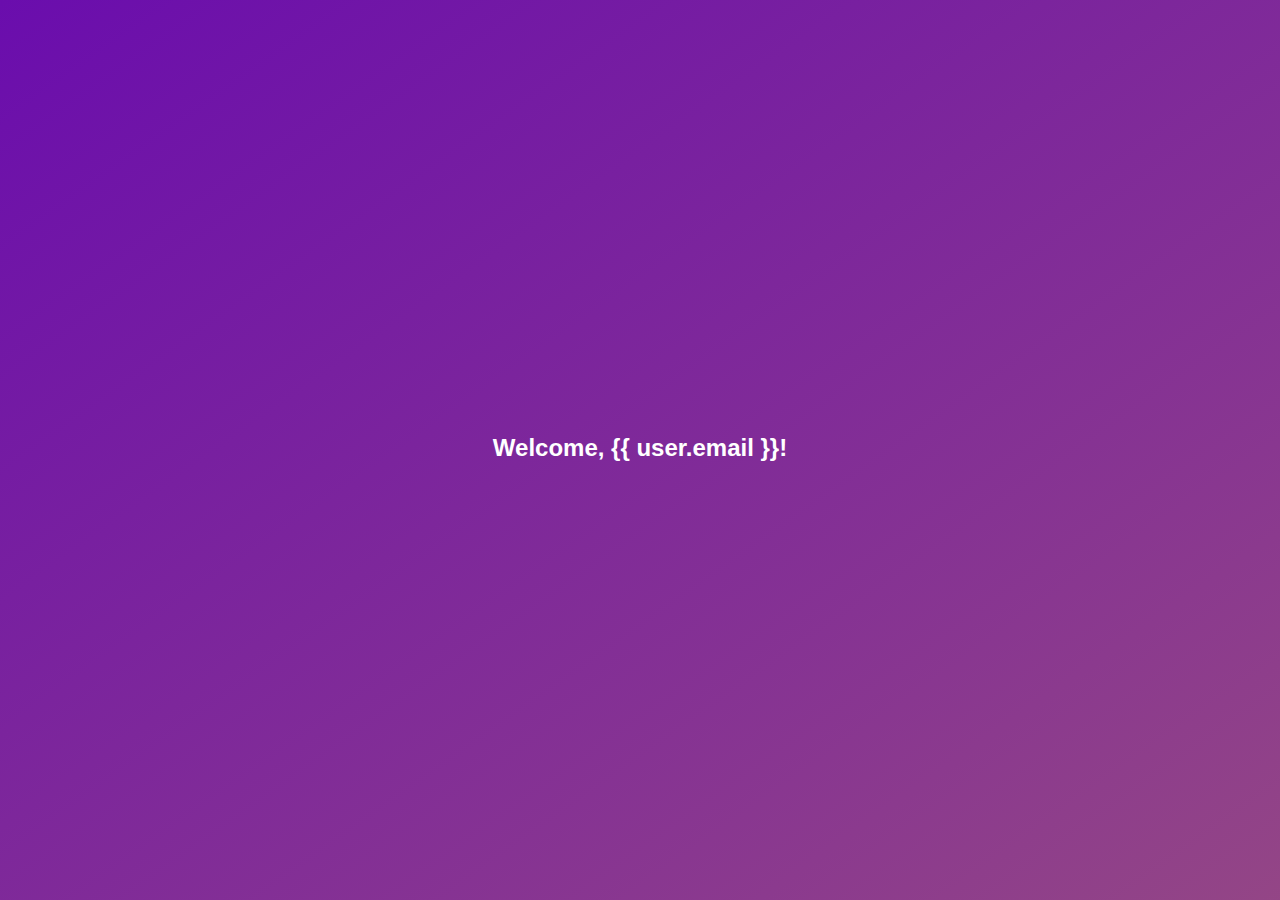
==== templates/index.html @ 24bc5400 "Adding a frontend to users functionality" ====
<!DOCTYPE html>
<html lang="en">
<head>
    <meta charset="UTF-8">
    <meta name="viewport" content="width=device-width, initial-scale=1.0">
    <title>Home</title>
    <link rel="stylesheet" href="/static/styles.css">
</head>
<body>
    <h1>Welcome, {{ user.email }}!</h1>
</body>
</html>
---- static/styles.css ----
body {
    font-family: Arial, sans-serif;
    background: linear-gradient(to bottom right, #6a0dad, #bd7e5f, #7d1710);
    margin: 0;
    padding: 0;
    display: flex;
    justify-content: center;
    align-items: center;
    height: 100vh;
    background-size: 400% 400%;
    animation: gradientBackground 15s ease infinite;
}

@keyframes gradientBackground {
    0% { background-position: 0% 50%; }
    50% { background-position: 100% 50%; }
    100% { background-position: 0% 50%; }
}

.profile-container, .error-container, .login-container, .home-container, .confirm-registration-container {
    background-color: rgba(0, 0, 0, 0.8);
    padding: 30px;
    border-radius: 12px;
    box-shadow: 0 0 15px rgba(0, 0, 0, 0.2);
    width: 350px;
    max-width: 90%;
    text-align: center;
    margin: 20px;
}

.wide-profile-container {
    width: 80%;
}

.block-user-container {
    background-color: rgba(0, 0, 0, 0.8);
    padding: 30px;
    border-radius: 12px;
    box-shadow: 0 0 15px rgba(0, 0, 0, 0.2);
    width: 350px;
    max-width: 90%;
    text-align: center;
    margin: 20px;
}

h1 {
    margin-bottom: 20px;
    font-size: 24px;
    color: #ffffff;
}

form.block-user-form {
    display: flex;
    flex-direction: column;
    gap: 15px;
}

form.block-user-form label {
    margin: 10px 0 5px;
    text-align: left;
    color: #ffffff;
}

form.block-user-form .alert-error,
form.block-user-form .alert-success {
    margin-bottom: 20px;
}

form.block-user-form input.block-user-input,
form.block-user-form select.block-user-select{
    padding: 10px;
    margin-bottom: 15px;
    border: 1px solid white;
    border-radius: 8px;
    background-color: transparent;
    color: white;
    width: 100%;
    box-sizing: border-box;
}

form.block-user-form select.block-user-select option {
    background-color: transparent;
    color: black;
    border: 1px solid white;
}

form.block-user-form button.block-user-button {
    padding: 10px;
    color: white;
    border: 1px solid white;
    background-color: transparent;
    border-radius: 8px;
    cursor: pointer;
    font-size: 16px;
    text-decoration: none;
    display: inline-block;
    text-align: center;
}

form.block-user-form button.block-user-button:hover {
    background-color: rgb(255, 255, 255);
    color: black;
}

form {
    display: flex;
    flex-direction: column;
}

label {
    margin: 10px 0 5px;
    text-align: left;
    color: #ffffff;
}

input {
    padding: 10px;
    margin-bottom: 15px;
    border: 1px solid #ccc;
    border-radius: 8px;
}

button {
    padding: 10px;
    color: white;
    border: 1px solid white;
    background-color: transparent;
    border-radius: 8px;
    cursor: pointer;
    font-size: 16px;
    text-decoration: none;
    display: inline-block;
    text-align: center;
}

button:hover {
    background-color: rgb(255, 255, 255);
    color:black;
}
.btn {
    padding: 10px;
    color: white;
    border: none;
    border-radius: 8px;
    cursor: pointer;
    font-size: 16px;
    text-decoration: none;
    display: inline-block;
    text-align: center;
}

.alert {
    padding: 15px;
    margin-bottom: 20px;
    border-radius: 8px;
    text-align: center;
    color: white;
}

.alert-error {
    border: 1px solid #f5c6cb;
}

.register-container {
    background-color: rgba(0, 0, 0, 0.8);
    padding: 30px;
    border-radius: 12px;
    box-shadow: 0 0 15px rgba(0, 0, 0, 0.2);
    width: 350px;
    max-width: 90%;
    text-align: center;
    margin: 20px;
}

.alert-success {
    background: linear-gradient(to bottom right, #6a0dad, #ff8c00);
    color: white;
    border: 1px solid #c3e6cb;
}

table {
    width: 100%;
    border-collapse: collapse;
    margin-top: 20px;
}

table th, table td {
    padding: 10px;
    border: 1px solid #ffffff;
    text-align: left;
}

table th {
    background-color: #6a0dad;
    color: white;
}

table td {
    background-color: rgba(255, 255, 255, 0.2);
}

.home-link {
    margin-top: 20px;
}

.home-link a {
    color: white;
    text-decoration: none;
    font-weight: bold;
}

.home-link a:hover {
    text-decoration: underline;
}


.filter-form {
    display: flex;
    flex-direction: column;
    gap: 10px;

}

.filter-form input, .filter-form select, .filter-form button {
    padding: 10px;
    margin-bottom: 15px;
    border: 1px solid #ccc;
    border-radius: 8px;
    width: 20%;
    box-sizing: border-box;

}

.users-table {
    width: 100%;
    border-collapse: collapse;
    margin-top: 20px;
    table-layout: fixed;
}

.users-table th, .users-table td {
    padding: 10px;
    border: 1px solid #ffffff;
    text-align: left;
    color: white;
}

.users-table th {
    background-color: transparent;
    color: white;
}

.users-table td {
    background-color: transparent;
    word-wrap: break-word;
}

.pagination {
    margin-top: 20px;
    text-align: center;
}

.pagination a {
    color: white;
    text-decoration: none;
    padding: 5px 10px;
    border-radius: 5px;
    border: 1px solid white;
}

.pagination a:hover {
    background-color: white;
}


.profile-details {
    color: white;
    text-align: left;
}
.input_block{
    color:black;
}

.logout-container {
    text-align: center;
    margin-top: 50px;
    color: white;
    background-color: rgba(0, 0, 0, 0.8);
    padding: 30px;
    border-radius: 12px;
    box-shadow: 0 0 15px rgba(0, 0, 0, 0.2);
    width: 350px;
    max-width: 90%;
    text-align: center;
    margin: 20px auto;
}

.logout-button {
    padding: 10px 20px;
    color: white;
    border: 1px solid white;
    background-color: transparent;
    border-radius: 8px;
    cursor: pointer;
    font-size: 16px;
    text-decoration: none;
    display: inline-block;
    text-align: center;
}

.logout-button:hover {
    background-color: rgb(255, 255, 255);
    color: black;
}
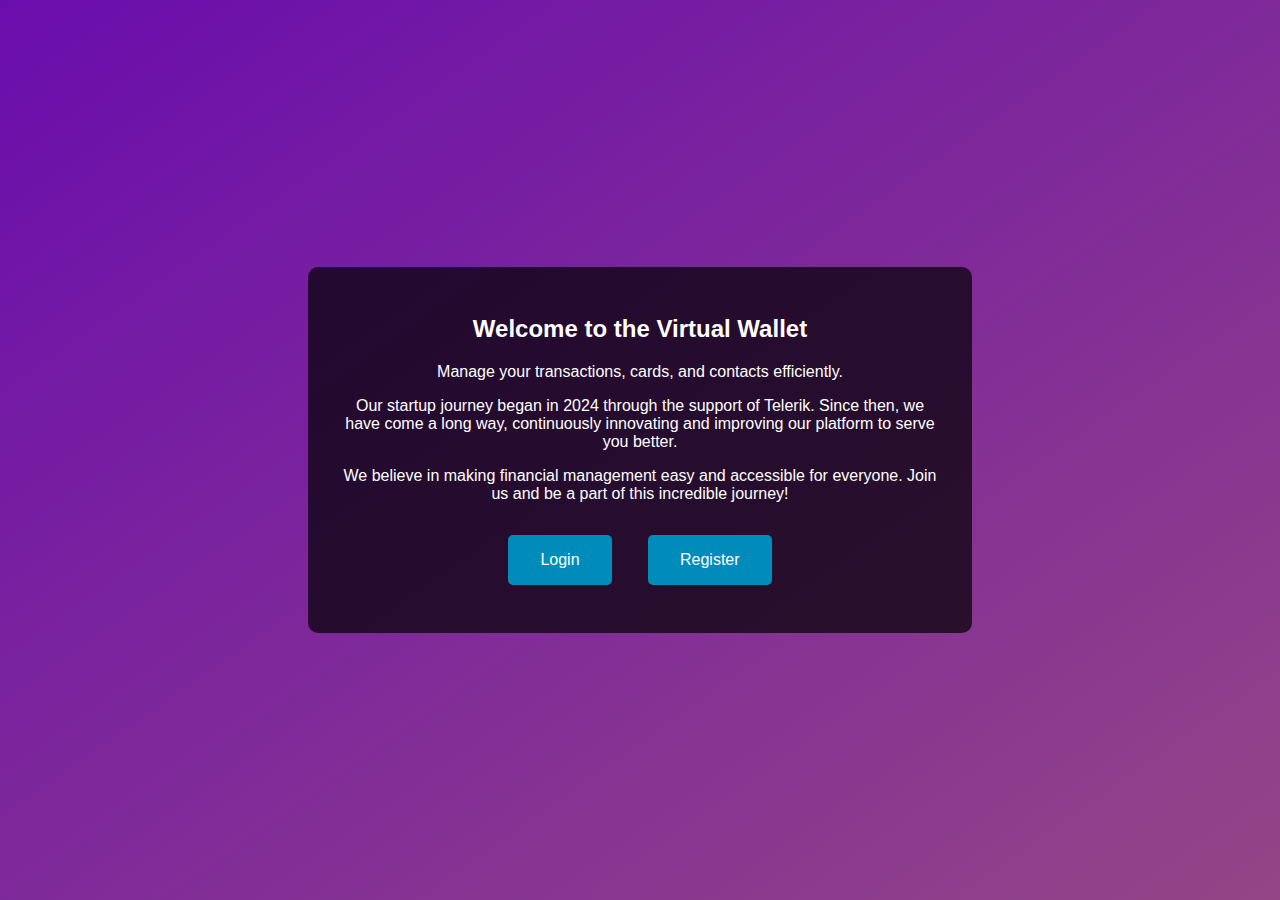
==== commit ad54556b: "added homepage" ====
--- a/templates/index.html
+++ b/templates/index.html
@@ -5,8 +5,48 @@
     <meta name="viewport" content="width=device-width, initial-scale=1.0">
     <title>Home</title>
     <link rel="stylesheet" href="/static/styles.css">
+    <style>
+        body {
+            background-color: #f0a500; /* Orange background color */
+            color: white;
+            text-align: center;
+        }
+        .container {
+            background: rgba(0, 0, 0, 0.7);
+            padding: 2rem;
+            border-radius: 10px;
+            max-width: 600px;
+            margin: 10% auto;
+        }
+        .buttons .btn {
+            background-color: #008CBA;
+            border: none;
+            color: white;
+            padding: 1rem 2rem;
+            text-align: center;
+            text-decoration: none;
+            display: inline-block;
+            font-size: 1rem;
+            margin: 1rem;
+            cursor: pointer;
+            border-radius: 5px;
+            transition: background-color 0.3s;
+        }
+        .buttons .btn:hover {
+            background-color: #005f73;
+        }
+    </style>
 </head>
 <body>
-    <h1>Welcome, {{ user.email }}!</h1>
+    <div class="container">
+        <h1>Welcome to the Virtual Wallet</h1>
+        <p>Manage your transactions, cards, and contacts efficiently.</p>
+        <p>Our startup journey began in 2024 through the support of Telerik. Since then, we have come a long way, continuously innovating and improving our platform to serve you better.</p>
+        <p>We believe in making financial management easy and accessible for everyone. Join us and be a part of this incredible journey!</p>
+        <div class="buttons">
+            <a class="btn" href="/users/login">Login</a>
+            <a class="btn" href="/users/register">Register</a>
+        </div>
+    </div>
 </body>
 </html>
